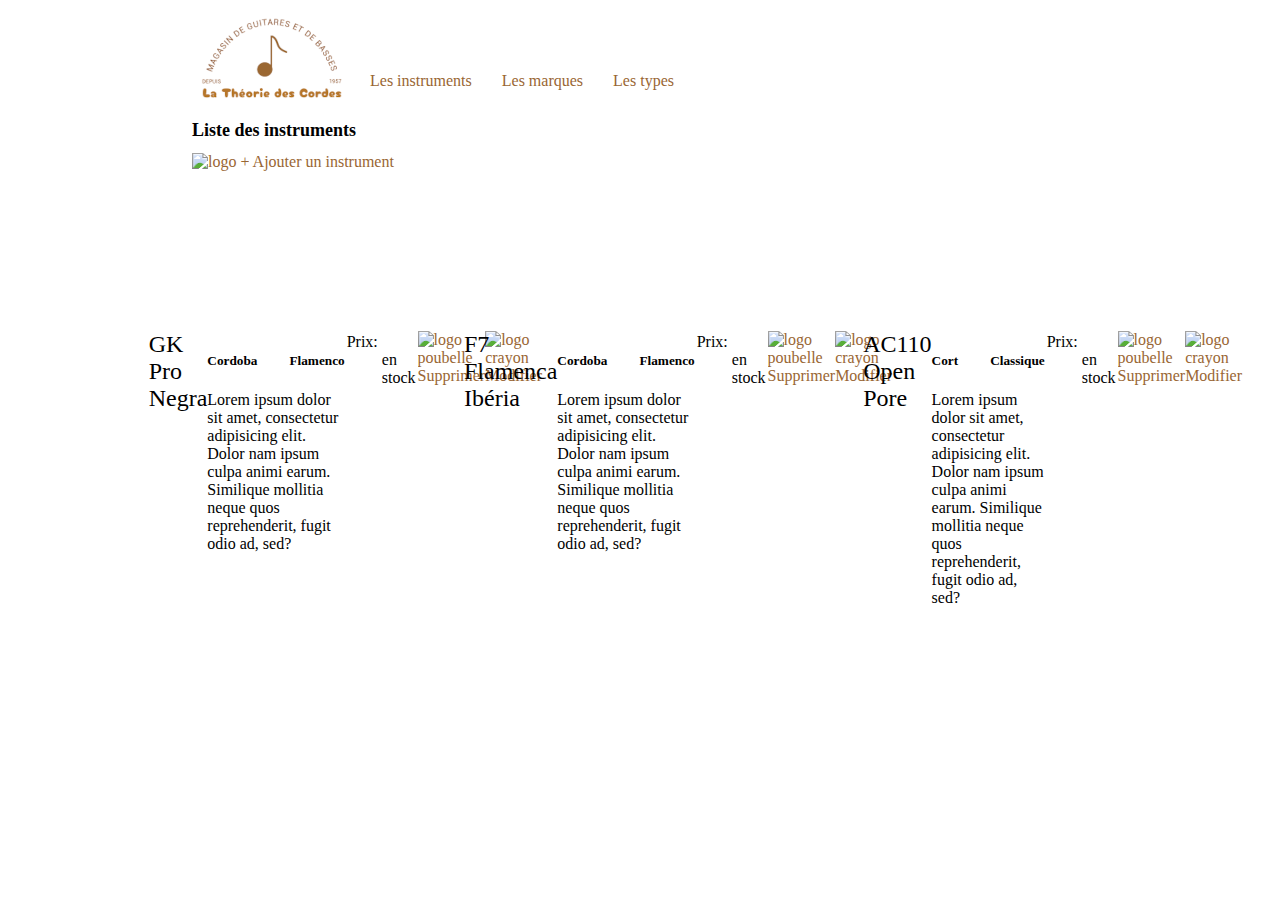
==== integration_maquette_ecf/index.html @ 4577e5af "Add files via upload" ====
<!DOCTYPE html>
<html lang="fr">

<head>
    <meta charset="UTF-8">
    <meta http-equiv="X-UA-Compatible" content="IE=edge">
    <meta name="viewport" content="width=device-width, initial-scale=1.0">

    <link href="https://cdn.jsdelivr.net/npm/bootstrap@5.0.2/dist/css/bootstrap.min.css" rel="stylesheet"
        integrity="sha384-EVSTQN3/azprG1Anm3QDgpJLIm9Nao0Yz1ztcQTwFspd3yD65VohhpuuCOmLASjC" crossorigin="anonymous">
    <link rel="preconnect" href="https://fonts.googleapis.com">
    <link rel="preconnect" href="https://fonts.gstatic.com" crossorigin>
    <link href="https://fonts.googleapis.com/css2?family=IBM+Plex+Mono&family=Inter&family=Roboto:wght@100&display=swap"
        rel="stylesheet">
    <script src="https://cdn.jsdelivr.net/npm/bootstrap@5.0.2/dist/js/bootstrap.bundle.min.js"
        integrity="sha384-MrcW6ZMFYlzcLA8Nl+NtUVF0sA7MsXsP1UyJoMp4YLEuNSfAP+JcXn/tWtIaxVXM"
        crossorigin="anonymous"></script>
    <link rel="stylesheet" href="style.css">
    <title>La Theorie des Cordes</title>
</head>

<body>


    <header>
        <nav>
            <img src="img/logo.png" alt="logo theorie des cordes">

            <div class="menu">
                <a href="intruments.html" class="btn-menu">Les instruments</a>
                <a href="marques.html" class="btn-menu">Les marques</a>
                <a href="types.html" class="btn-menu">Les types</a>
            </div>

        </nav>


    </header>

    <div class="titre">
        <h1 style="font-size: large;">Liste des instruments</h1></div>
    

    <div class="btn">
        <img src="" alt="logo +">
        <a href="message">Ajouter un instrument</a>
    </div>
    
    


    <section>
        <div class="card border-dark mb-3" style=" width: 20rem; height:20rem">
            <div class="card-header" style="font-size: x-large;">GK Pro Negra</div>

            <div class="card-body text-dark">
                <h5 class="card-title">
                    <div class="marque">Cordoba</div>
                    <div class="type">Flamenco</div>
                </h5>
                <p class="card-text">Lorem ipsum dolor sit amet,
                    consectetur adipisicing elit. Dolor nam ipsum
                    culpa animi earum. Similique mollitia neque quos reprehenderit,
                    fugit odio ad,
                     sed?</p>
            </div>

            <div class="form">
                <div class="prix">
                    <div class="field">
                        <label for="">Prix:</label>
                        <input type="text" name="prix" id="prix">
                    </div>
                </div>

                <div class="stock">
                    <div class="field">
                        <input type="text" name="stock" id="stock">
                        <label for="">en stock</label>
                    </div>
                </div>

            </div>


            <div class="crud">
                <div class="btn">
                    <a href="message_supprimer.html" class="supprimer">
                        <img src="" alt=" logo poubelle">
                        Supprimer
                    </a>
                </div>

                <div class="btn">
                    <a href="message_supprimer.html" class="Modifier">
                        <img src=" " alt="logo crayon">
                        Modifier
                    </a>
                </div>



            </div>








        </div>

        <div class="card border-dark mb-3" style=" width: 20rem; height:20rem">
            <div class="card-header" style="font-size: x-large;">F7 Flamenca Ibéria</div>

            <div class="card-body text-dark">
                <h5 class="card-title">
                    <div class="marque">Cordoba</div>
                    <div class="type">Flamenco</div>
                </h5>
                <p class="card-text">Lorem ipsum dolor sit amet,
                    consectetur adipisicing elit. Dolor nam ipsum
                    culpa animi earum. Similique mollitia neque quos reprehenderit,
                    fugit odio ad,
                     sed?</p>
            </div>

            <div class="form">
                <div class="prix">
                    <div class="field">
                        <label for="">Prix:</label>
                        <input type="text" name="prix" id="prix">
                    </div>
                </div>

                <div class="stock">
                    <div class="field">
                        <input type="text" name="stock" id="stock">
                        <label for="">en stock</label>
                    </div>
                </div>

            </div>


            <div class="crud">
                <div class="btn">
                    <a href="message_supprimer.html" class="supprimer">
                        <img src="" alt=" logo poubelle">
                        Supprimer
                    </a>
                </div>

                <div class="btn">
                    <a href="message_supprimer.html" class="Modifier">
                        <img src=" " alt="logo crayon">
                        Modifier
                    </a>
                </div>



            </div>








        </div>

        <div class="card border-dark mb-3" style=" width: 20rem; height:20rem">
            <div class="card-header" style="font-size: x-large;">AC110 Open Pore</div>

            <div class="card-body text-dark">
                <h5 class="card-title">
                    <div class="marque">Cort</div>
                    <div class="type">Classique</div>
                </h5>
                <p class="card-text">Lorem ipsum dolor sit amet,
                    consectetur adipisicing elit. Dolor nam ipsum
                    culpa animi earum. Similique mollitia neque quos reprehenderit,
                    fugit odio ad,
                     sed?</p>
            </div>

            <div class="form">
                <div class="prix">
                    <div class="field">
                        <label for="">Prix:</label>
                        <input type="text" name="prix" id="prix">
                    </div>
                </div>

                <div class="stock">
                    <div class="field">
                        <input type="text" name="stock" id="stock">
                        <label for="">en stock</label>
                    </div>
                </div>

            </div>


            <div class="crud">
                <div class="btn">
                    <a href="message_supprimer.html" class="supprimer">
                        <img src="" alt=" logo poubelle">
                        Supprimer
                    </a>
                </div>

                <div class="btn">
                    <a href="message_supprimer.html" class="Modifier">
                        <img src=" " alt="logo crayon">
                        Modifier
                    </a>
                </div>



            </div>








        </div>
        
        


    </section>




</body>

</html>
---- integration_maquette_ecf/style.css ----
body {
     margin-left: 12rem;     
    padding: 0;
}
a {
    text-decoration:none;
    color: #996633;
}

nav{ 
    
    display: flex ;    
    align-content: space-around;
     
}

.menu{
    
    padding: 3px;
    display: flex;
    /* justify-content: flex-end; */
    align-items: end;
    /* justify-content:space-evenly; */
}

section{
    margin-top: 10rem;
    
    display: flex;
    justify-content: space-evenly;
      
    /* padding-right: 2rem;   */
}

.card{
    display: flex;
    justify-content: flex-end;
    
}

.crud{
    display: flex;
    justify-content: space-around;
}

.form{
    display: flex;
    justify-content: space-around;
}

.btn{
    text-decoration:none;
    color: #996633;
}

#prix{
    border-style : none;
    width: 1rem;
}

#stock{
    border-style : none;
    width: 1rem;
}
.field{
    margin: 0;
    padding: 2px;
}

h5{
    display: flex;
    align-items: centers;

}
.btn-menu{
    margin: 12px;
    padding: 3px;
}

.marque{
    padding-right: 2rem;
}
.card-header{
    background-color:transparent;
}
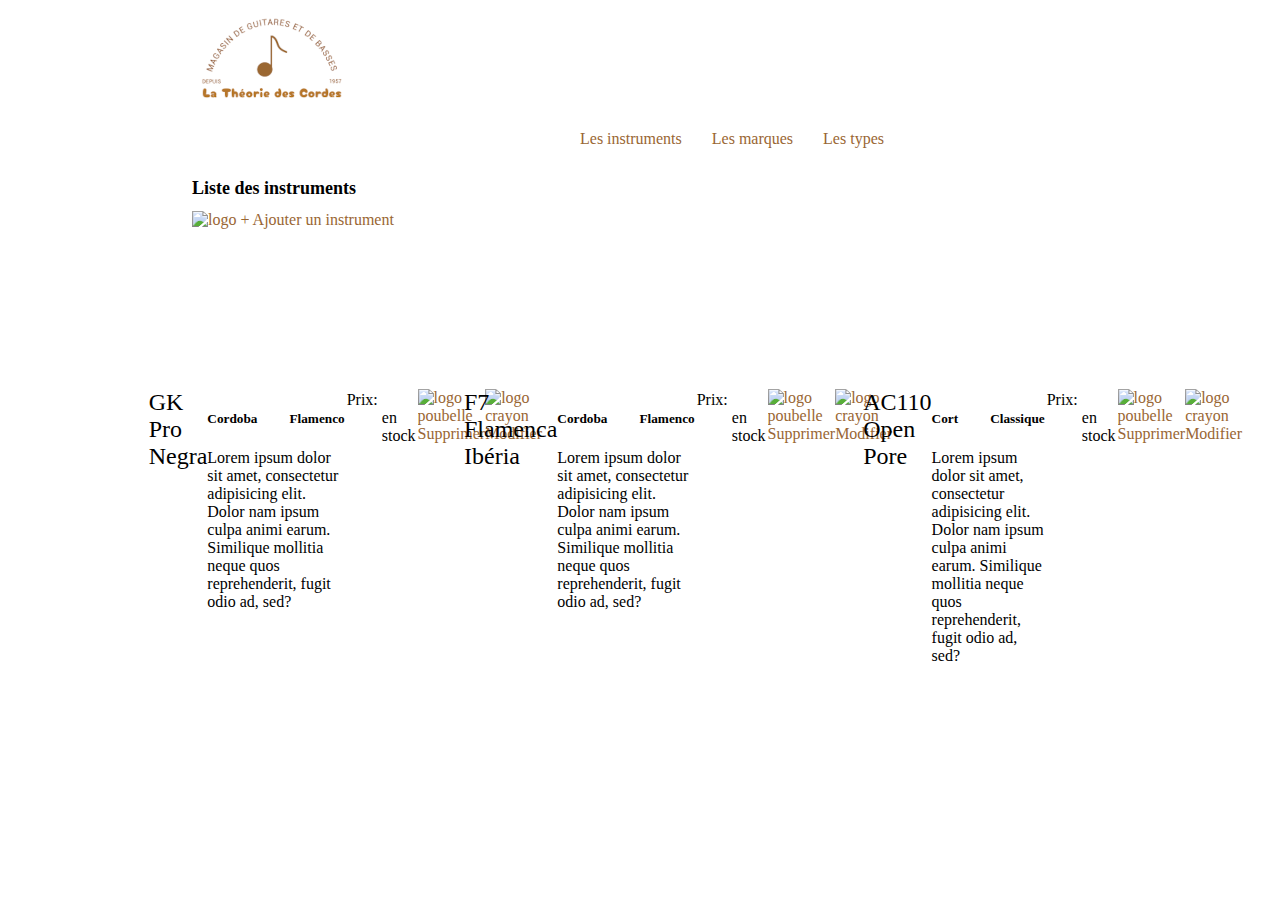
==== commit 463629a0: "Add files via upload" ====
--- a/integration_maquette_ecf/index.html
+++ b/integration_maquette_ecf/index.html
@@ -23,9 +23,8 @@
 
 
     <header>
-        <nav>
-            <img src="img/logo.png" alt="logo theorie des cordes">
-
+        <img src="img/logo.png" alt="logo theorie des cordes">
+        <nav>          
             <div class="menu">
                 <a href="intruments.html" class="btn-menu">Les instruments</a>
                 <a href="marques.html" class="btn-menu">Les marques</a>
--- a/integration_maquette_ecf/style.css
+++ b/integration_maquette_ecf/style.css
@@ -10,7 +10,7 @@
 }
 
 nav{ 
-    
+    justify-content:space-evenly;
     display: flex ;    
     align-content: space-around;
      
@@ -20,9 +20,9 @@
     
     padding: 3px;
     display: flex;
-    /* justify-content: flex-end; */
+    
     align-items: end;
-    /* justify-content:space-evenly; */
+ 
 }
 
 section{
